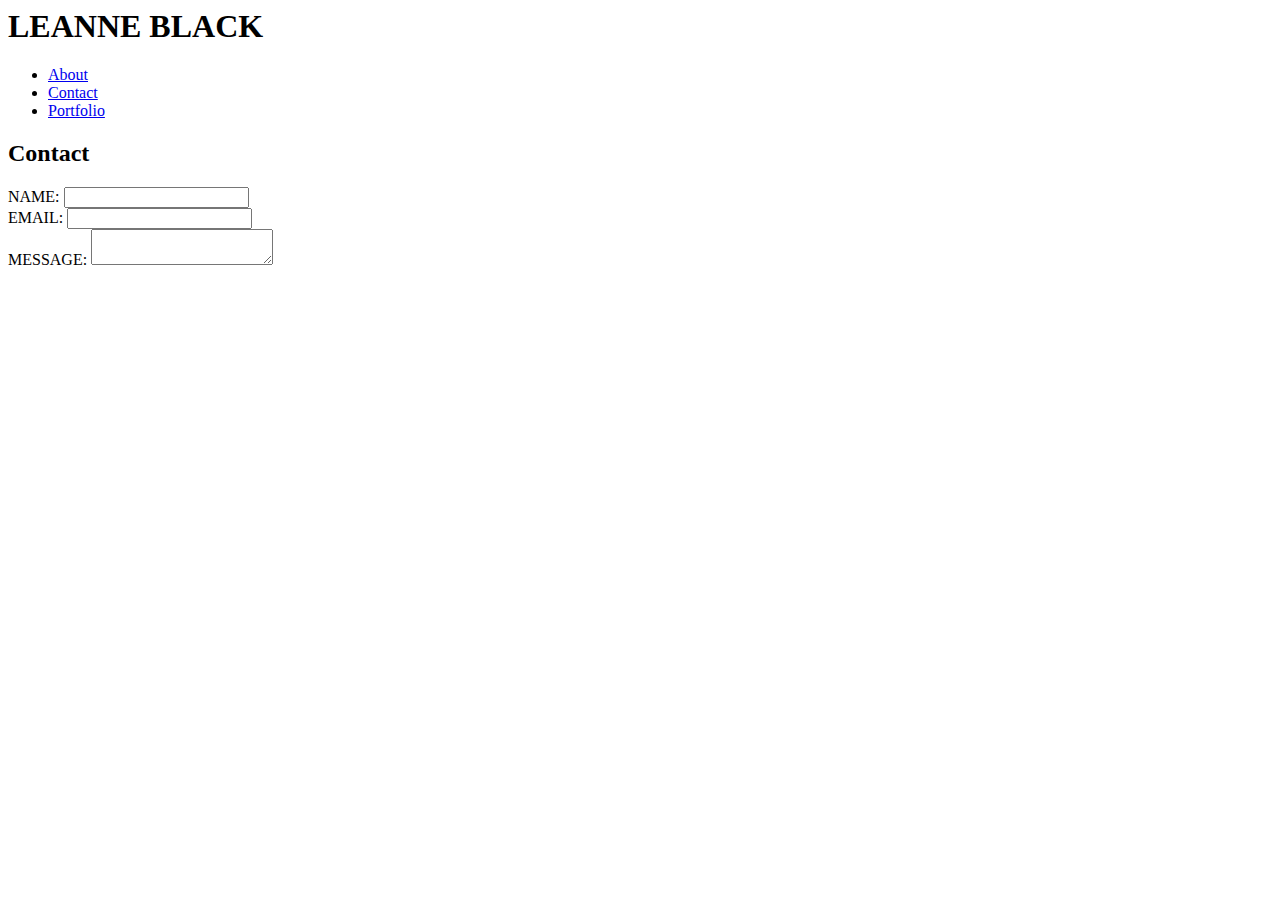
==== contact.html @ bb17ee84 "portfolio gallery finished" ====
<!DOCTYPE <!DOCTYPE html>
<html>
<head>
    
    <meta charset="utf-8" />
    <meta http-equiv="X-UA-Compatible" content="IE=edge">
    <title>Leanne's Basic Portfolio | Contact Page </title>
    <meta name="viewport" content="width=device-width, initial-scale=1">
    <link rel="stylesheet" type="text/css" media="screen" href="assets/css/styles.css"/>
    
</head>
<body>
    <section class="main">
    <header>
            <div class="name">
                <h1>LEANNE BLACK</h1>
            </div>
            <div class="nav">
                <ul>
                    <li><a href="index.html">About</a></li>
                    <li><a href="contact.html"> Contact </a></li>
                    <li><a href="portfolio.html">Portfolio</a></li>
                </ul>
            </div>
    </header>
    <article class="content">
       <h2>Contact</h2>
      <form action="mailto:" method="post">
          <div>
              <label for="name">NAME:</label>
              <input type="text" id="name">
            </div>
            <div>
              <label for="email">EMAIL:</label>
              <input type="text" id="email">
            </div>
            <div>
              <label for="message">MESSAGE: </label>
              <textarea id="message"></textarea>

            </div>
      </form>
    </article>
</section>
</body>
</html>
---- assets/css/styles.css ----
.column{
    float: left;
    width: 50%;  
}

figure {
    display: flex;
    flex-flow: column;
    padding: 5px;
    margin: auto;
}

figcaption{
    background-color: #333;
    color:#fff;
    padding: 10px;
    text-align:center;
    position: relative;
    bottom:70px;

}
img{
    width:100%;
}
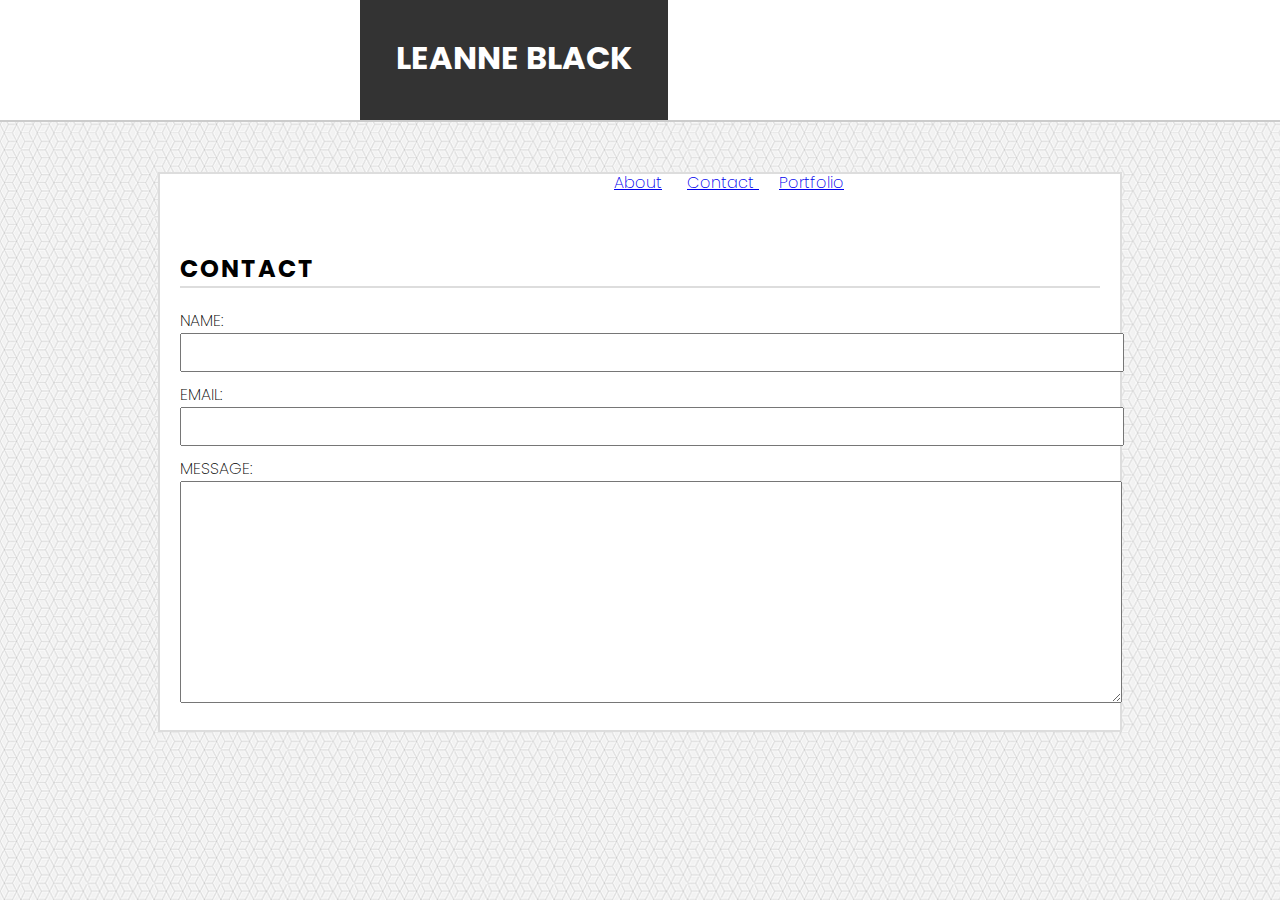
==== commit e60a27d7: "portfolio page fixed" ====
--- a/contact.html
+++ b/contact.html
@@ -1,4 +1,4 @@
-<!DOCTYPE <!DOCTYPE html>
+<!DOCTYPE html>
 <html>
 <head>
     
@@ -10,7 +10,7 @@
     
 </head>
 <body>
-    <section class="main">
+    
     <header>
             <div class="name">
                 <h1>LEANNE BLACK</h1>
@@ -23,7 +23,8 @@
                 </ul>
             </div>
     </header>
-    <article class="content">
+    <div id="container">
+    <div class="content">
        <h2>Contact</h2>
       <form action="mailto:" method="post">
           <div>
@@ -34,13 +35,13 @@
               <label for="email">EMAIL:</label>
               <input type="text" id="email">
             </div>
-            <div>
+            <div></div>
               <label for="message">MESSAGE: </label>
               <textarea id="message"></textarea>
 
             </div>
       </form>
-    </article>
-</section>
+    </div>
+</div>
 </body>
 </html>--- a/assets/css/styles.css
+++ b/assets/css/styles.css
@@ -1,24 +1,146 @@
-.column{
-    float: left;
-    width: 50%;  
+/* import google fonts */
+@import url('https://fonts.googleapis.com/css?family=Poppins:200,300,400,500,700');
+
+body{
+    background-image: url(../images/backgroundimage.png);
+    background-repeat: repeat;
+    margin: 0 0;
+    font-family: 'Poppins', sans-serif;
+    font-weight: 200;
 }
 
-figure {
-    display: flex;
-    flex-flow: column;
-    padding: 5px;
-    margin: auto;
+
+#container  {
+    background-color:#fff;
+    width:960px;
+    margin: auto;   
+    border-style: solid;
+    border-color:#ddd;
+    border-width: 2px;
+    height: auto;
+    
+
 }
 
-figcaption{
+.content{
+    padding:20px;
+    background-color:#fff; 
+    clear:both;
+    
+    
+}
+
+
+.profile {
+    float:left;
+    margin-right: 20px;
+}
+
+.bio{
+    width: 800px
+}
+
+header{
+    height: 120px;
+    background-color: #fff;
+    width: 100%;
+    margin-bottom:50px;
+    border-bottom-style:solid;
+    border-width: 2px;
+    border-color: #ccc;
+    
+}
+
+.name{
+    background-color: #333;
+    color: #fff;
+    width: 300px;
+    float:left;
+    margin-left: 360px;
+    text-align:center;
+    padding:4px;
+    height:112px;
+}
+.name h1{
+    margin-top: 30px;
+}
+
+ul{
+    list-style: none;
+    margin-right:426px;
+    float:right;
+    margin-top: 50px;
+}
+
+li{
+    display: inline;
+    padding: 10px;
+}
+
+img{
+    width:100%;
+    
+    
+}
+
+.profile {
+    width: 250px;
+    height: auto;
+    float: left;
+    margin-right: 20px
+}
+
+input{
+    width: 100%;
+    padding: 10px;
+    margin-bottom: 10px;
+}
+
+label {
+    padding-bottom: 8px;
+}
+
+#message{
+    width: 100%;
+    padding: 10px;
+    height:200px;
+}
+
+h2{
+    letter-spacing: 2px;
+    text-transform: uppercase;
+    border-bottom-style: solid;
+    border-width:2px;
+    border-color: #ddd;
+}
+
+.gallery{
+    display: flex;
+    flex-wrap: wrap;
+    
+    
+    
+}
+.images {
+    flex: 49%;
+    padding: 2px;
+}
+
+.images img{
+    vertical-align: middle;
+}
+
+ .caption{ 
+    position: relative;
     background-color: #333;
     color:#fff;
-    padding: 10px;
-    text-align:center;
+    bottom: 120px;
+    height: 60px;
+    text-align: center;
+   
+}
+.caption h4{
+    top: 15px;
     position: relative;
-    bottom:70px;
-
 }
-img{
-    width:100%;
-}+    
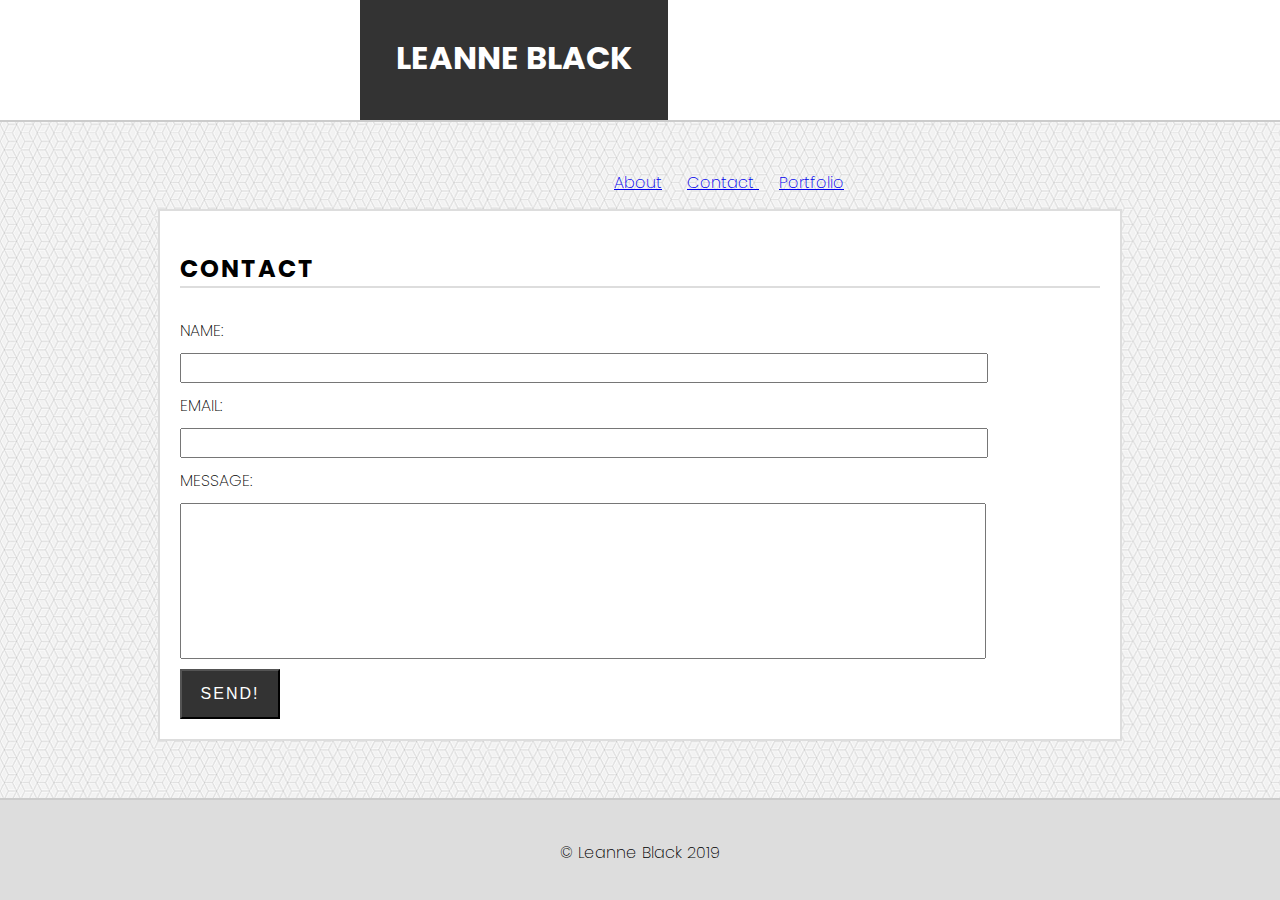
==== commit e80abe4c: "assignment completed" ====
--- a/contact.html
+++ b/contact.html
@@ -38,10 +38,15 @@
             <div></div>
               <label for="message">MESSAGE: </label>
               <textarea id="message"></textarea>
-
+              <button class="button" type="submit">Send!</button>
             </div>
       </form>
+      
     </div>
+    <footer class="footer">
+        <p>&copy; Leanne Black 2019</p>
+    </footer>
 </div>
+
 </body>
 </html>--- a/assets/css/styles.css
+++ b/assets/css/styles.css
@@ -4,9 +4,12 @@
 body{
     background-image: url(../images/backgroundimage.png);
     background-repeat: repeat;
-    margin: 0 0;
     font-family: 'Poppins', sans-serif;
     font-weight: 200;
+    margin: 0;
+    display: flex;
+    flex-direction: column;
+    min-height: 100vh;
 }
 
 
@@ -17,8 +20,6 @@
     border-style: solid;
     border-color:#ddd;
     border-width: 2px;
-    height: auto;
-    
 
 }
 
@@ -26,10 +27,8 @@
     padding:20px;
     background-color:#fff; 
     clear:both;
-    
-    
+     
 }
-
 
 .profile {
     float:left;
@@ -37,7 +36,7 @@
 }
 
 .bio{
-    width: 800px
+    width: 900px
 }
 
 header{
@@ -91,19 +90,37 @@
 }
 
 input{
-    width: 100%;
-    padding: 10px;
-    margin-bottom: 10px;
+    padding-top: 10px;
+    width: 800px;
+    display: block;
+    
 }
 
 label {
-    padding-bottom: 8px;
+    padding-bottom: 10px;
+    padding-top: 10px;
+    display: block;
 }
 
 #message{
-    width: 100%;
-    padding: 10px;
-    height:200px;
+    display: block;
+    width: 800px;
+    height: 150px;
+    resize: none;
+}
+
+button{
+    height: 50px;
+    width: 100px;
+    background-color: #333;
+    color: #fff;
+    margin-top: 10px;
+    font-size: 16px;
+    text-transform: uppercase;
+    letter-spacing: 2px;
+    text-align: center;
+    font-weight: 100;
+    line-height: 0px;
 }
 
 h2{
@@ -114,33 +131,58 @@
     border-color: #ddd;
 }
 
+
 .gallery{
     display: flex;
     flex-wrap: wrap;
-    
-    
+    height: auto;
     
 }
 .images {
-    flex: 49%;
-    padding: 2px;
+    flex: 48%;
+    margin: 0px 4px -40px 4px;
+    height: auto;
+    
+    
 }
 
 .images img{
     vertical-align: middle;
+    height: auto;
+    width:100%;
+    flex-shrink: 0;
+     
 }
 
  .caption{ 
     position: relative;
     background-color: #333;
-    color:#fff;
+    height: 50px;
     bottom: 120px;
-    height: 60px;
-    text-align: center;
-   
+    text-align: center; 
 }
 .caption h4{
-    top: 15px;
     position: relative;
+    font-size: 12px;
+    color:#fff;
+    line-height: 0px;
+    top: 25px;    
 }
-    
+
+
+.spacer {
+    flex: 1;
+}
+
+.footer{
+    margin-top: 20px;
+    min-width:100%;
+    height: 100px;
+    background-color:#ddd;
+    text-align: center;
+    border-top: 2px solid #ccc;
+}
+
+.footer p{
+    margin-top: 40px;
+}